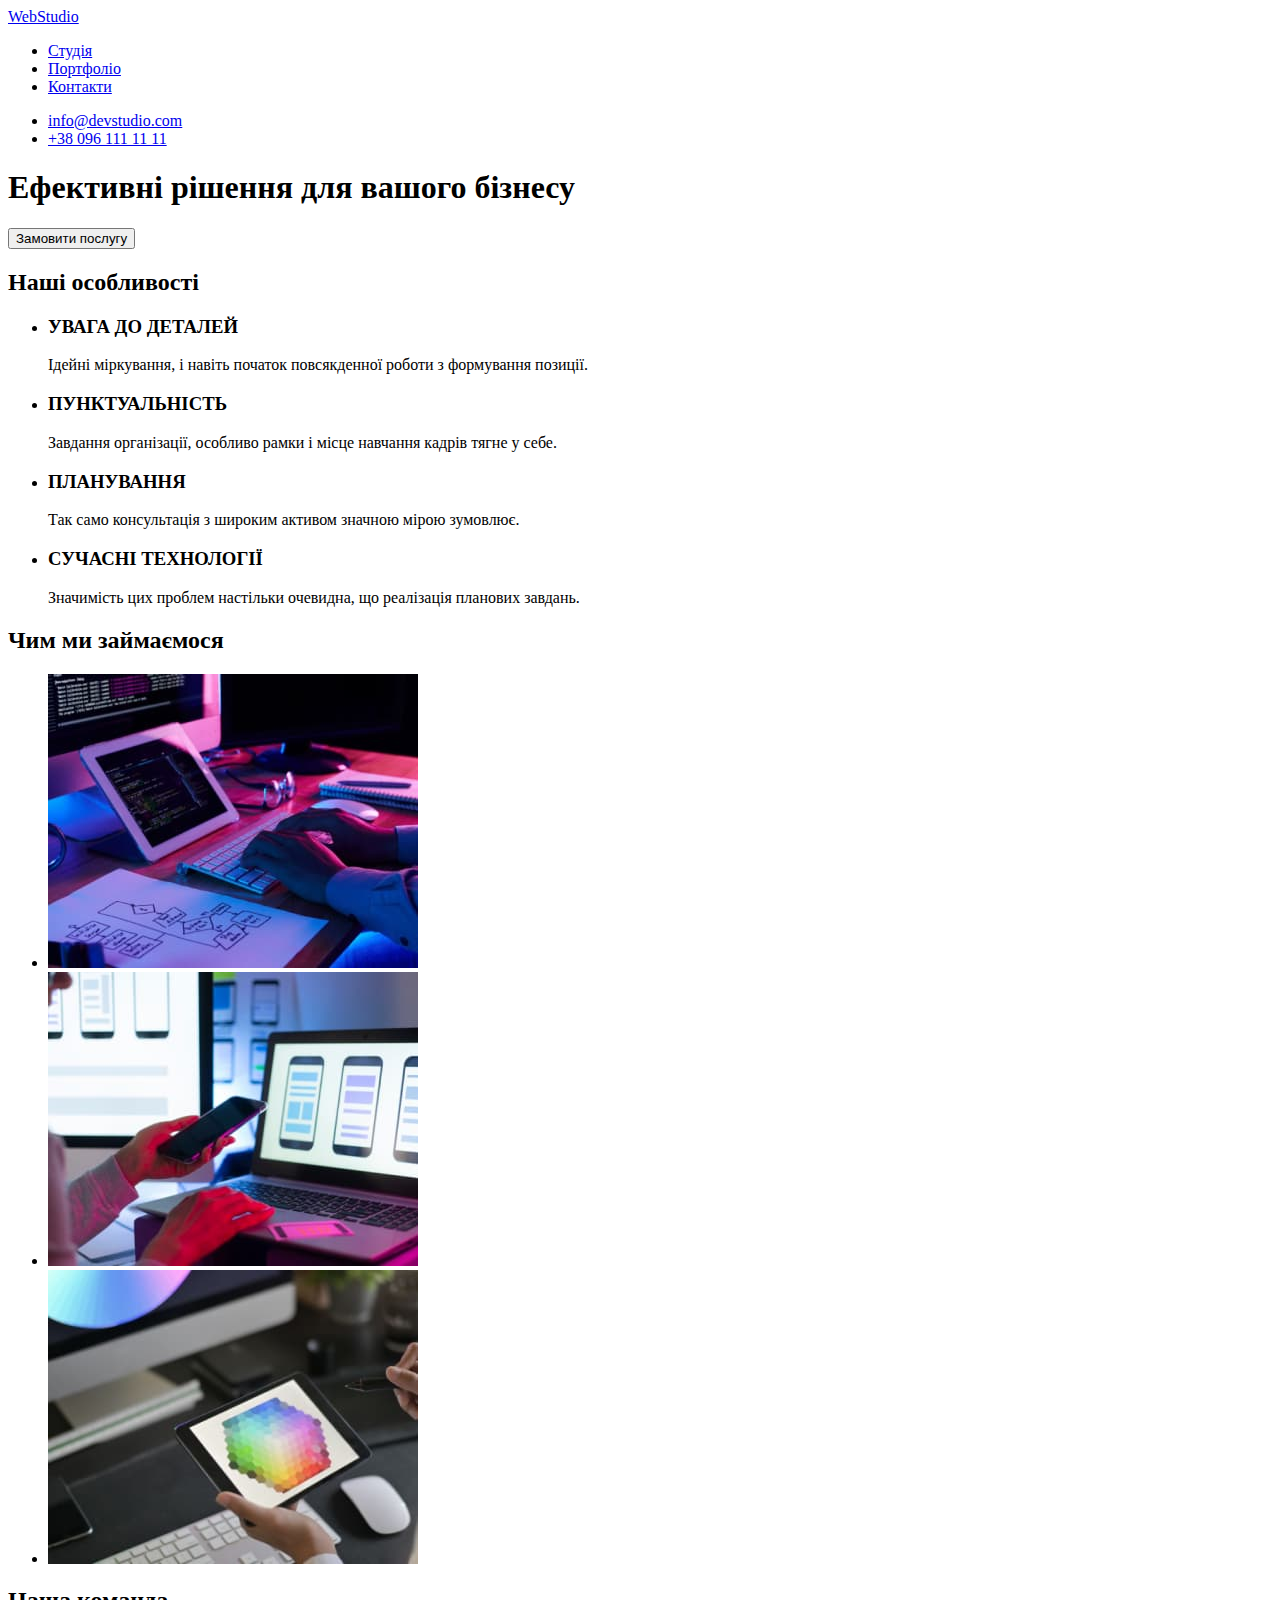
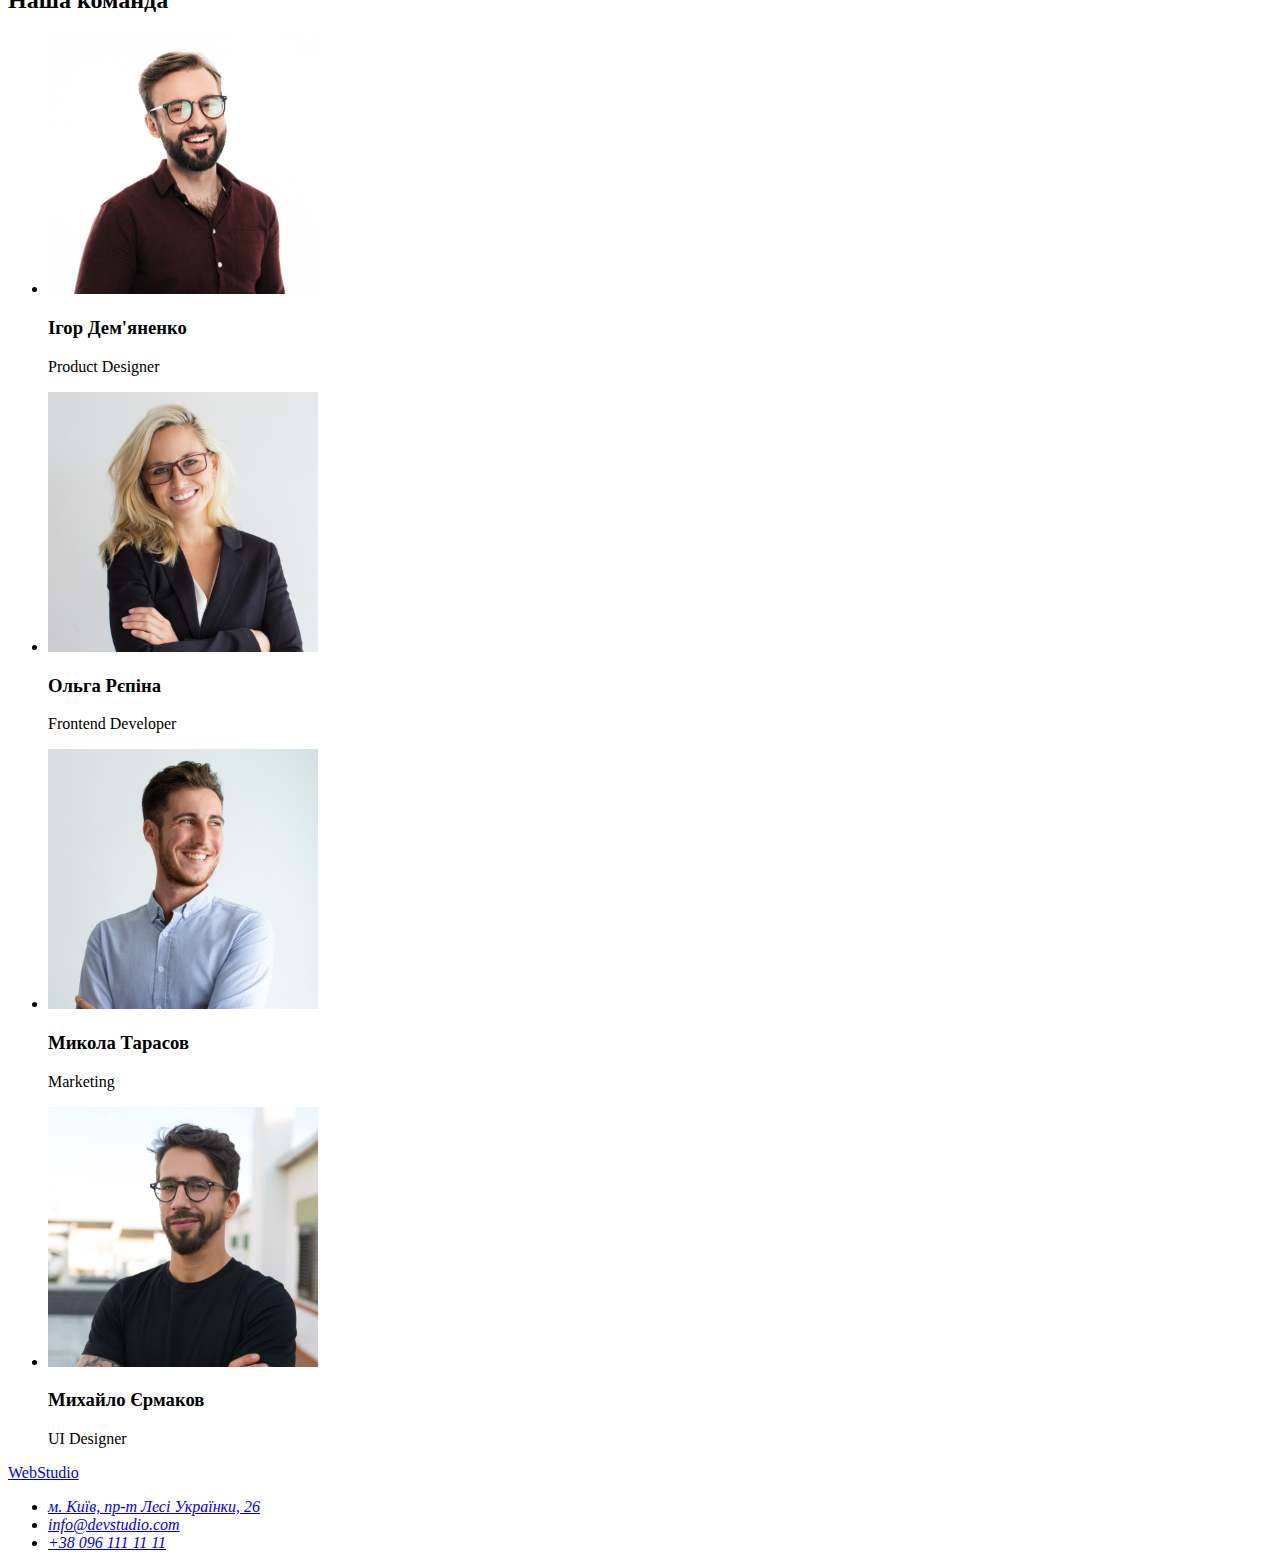
==== index.html @ e5ce69cd "start" ====
<!DOCTYPE html>
<html lang="uk">
<head>
    <meta charset="UTF-8">
    <meta http-equiv="X-UA-Compatible" content="IE=edge">
    <meta name="viewport" content="width=l, initial-scale=1.0">
    <title>WebStudio</title>
</head>
    <body>
      <header>
       <nav>
         <a href="/">
            WebStudio
         </a>
        <ul>
            <li><a href="#">Студія</a></li>
            <li><a href="#">Портфоліо</a></li>
            <li><a href="#">Контакти</a></li>
        </ul>
        <ul>
            <li><a href="mailto:info@devstudio.com">info@devstudio.com </a></li>
            <li><a href="tel:+380961111111">+38 096 111 11 11 </a></li>
        </ul>
       </nav>
      </header>             
        <main>
         <section>
            <h1>Ефективні рішення для вашого бізнесу</h1>
            <button type="button">Замовити послугу</button>
        </section>    
        <section>
            <h2>Наші особливості</h2>
         <ul>
            <li>
                <h3>УВАГА ДО ДЕТАЛЕЙ</h3>
                <p>Ідейні міркування, і навіть початок повсякденної роботи з формування позиції.</p>
            </li>
            <li>
                <h3>ПУНКТУАЛЬНІСТЬ</h3>
                <p>Завдання організації, особливо рамки і місце навчання кадрів тягне у себе.</p>
            </li>
            <li>
                <h3>ПЛАНУВАННЯ</h3>
                <p>Так само консультація з широким активом значною мірою зумовлює.</p>
            </li>
            <li>
                <h3>СУЧАСНІ ТЕХНОЛОГІЇ</h3>
                <p>Значимість цих проблем настільки очевидна, що реалізація планових завдань.</p>
            </li>
        </ul>   
        </section>
        <section>
           <h2>Чим ми займаємося</h2>
    <ul>
        <li>
            <img src="./images/img1.jpg" alt="фото1" width="370" height="294" />
        </li>
        <li>
            <img src="./images/img2.jpg" alt="фото2" width="370" height="294" />
        </li>
        <li>
            <img src="./images/img3.jpg" alt="фото3" width="370" height="294" />
        </li>
    </ul> 
        </section>   
      <section>
        <h2>Наша команда</h2>
        <ul>
            <li>
                <img src="./images/img4.jpg" alt="фото Ігора Дем'яненко" width="270" />
            <h3> Ігор Дем'яненко</h3>
            <p> Product Designer </p>
            </li> 
            <li>
                <img src="./images/img5.jpg" alt="фото Ольги Рєпіної" width="270" />
                <h3> Ольга Рєпіна</h3>
                <p> Frontend Developer </p>
            </li>
            <li>
                <img src="./images/img6.jpg" alt="фото Миколи Тарасюка" width="270" />
                <h3> Микола Тарасов</h3>
                <p> Marketing </p>
            </li>
            <li>
                <img src="./images/img7.jpg" alt="фото Михайла Єрмакова" width="270" />
                <h3> Михайло Єрмаков</h3>
                <p> UI Designer </p>
            </li>
        </ul>
      </section>    
        </main>
              <footer>
        <a href="/">
        WebStudio
        </a>
        <address>
            <ul>
                <li> <a href="https://goo.gl/maps/6SvzSpmjhujq6x5f7" target="_blank" rel="noreferrer noopener nofollow" >м. Київ, пр-т Лесі Українки, 26</a></li>
                <li> <a href="mailto:info@devstudio.com">info@devstudio.com</a> </li>
                <li> <a href="tel:+380961111111"> +38 096 111 11 11</a> </li>
            </ul>
        </address>
            </footer>
    </body>
</html>
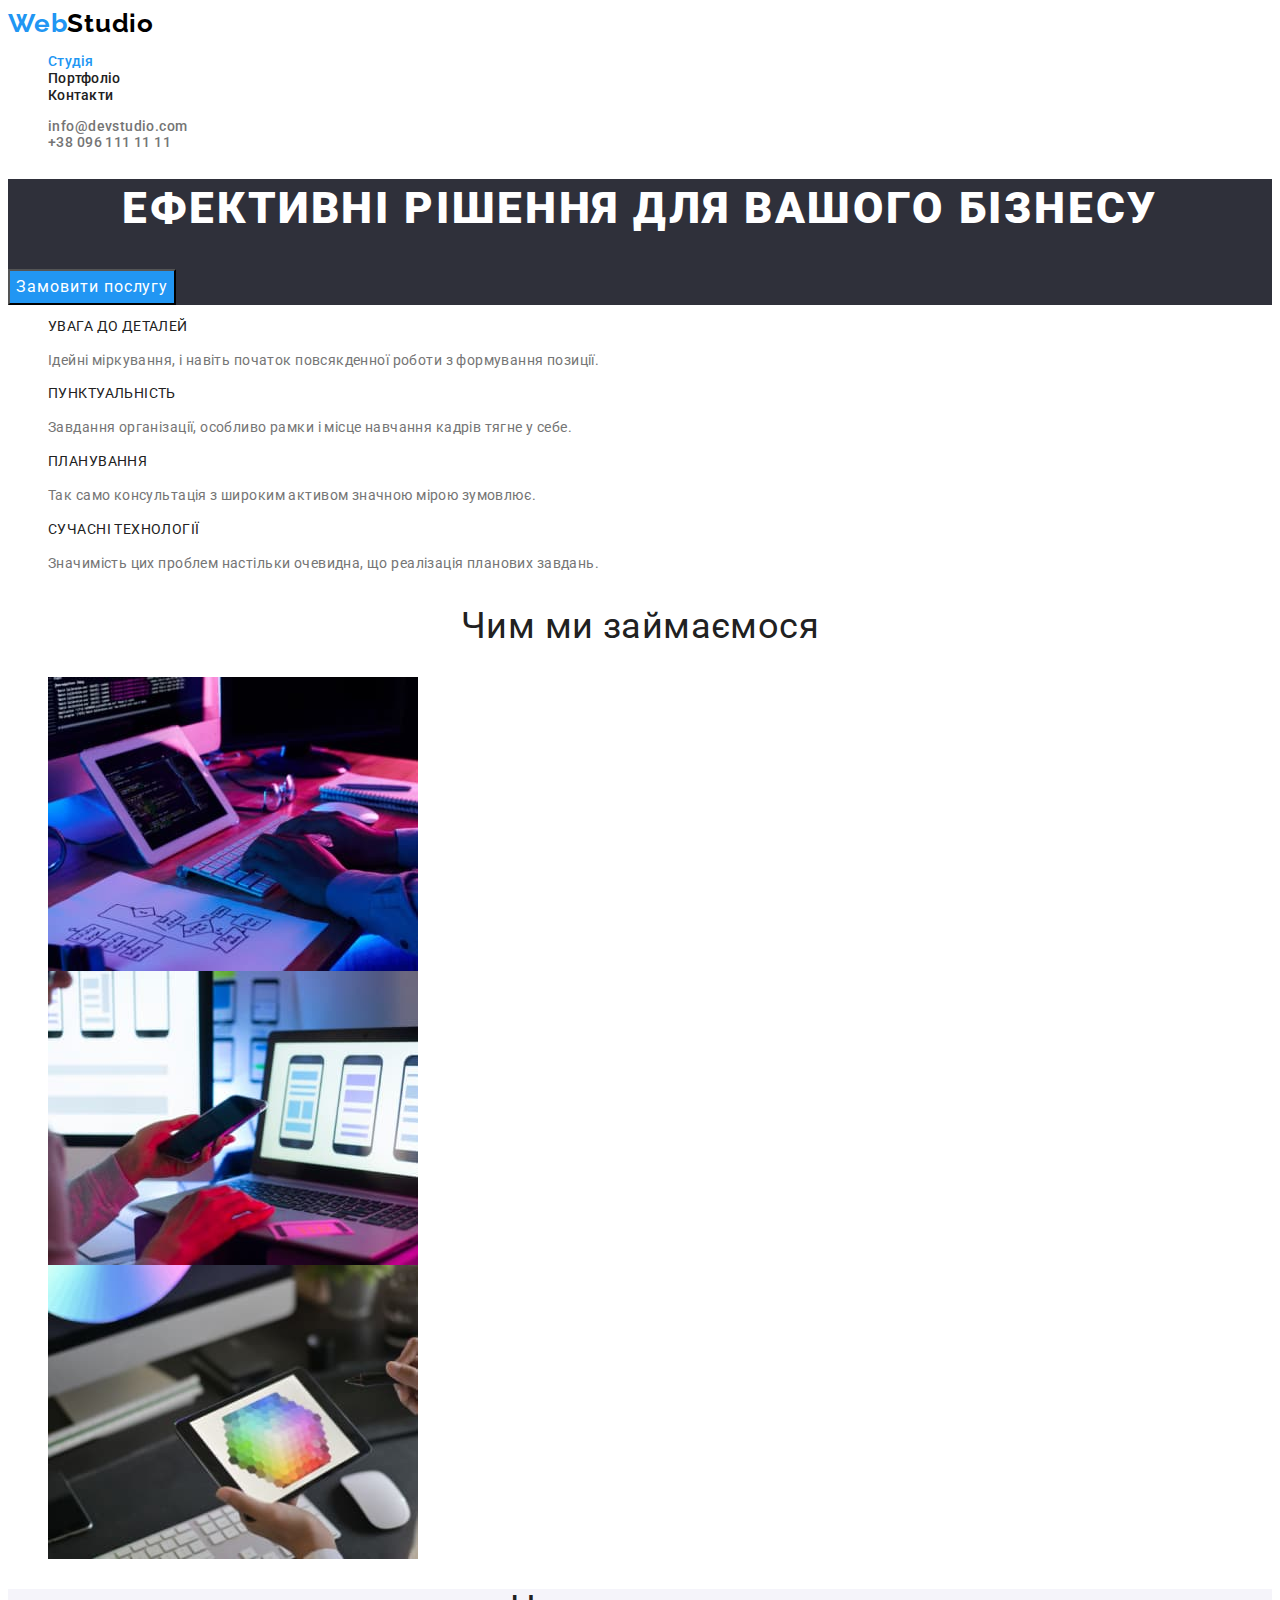
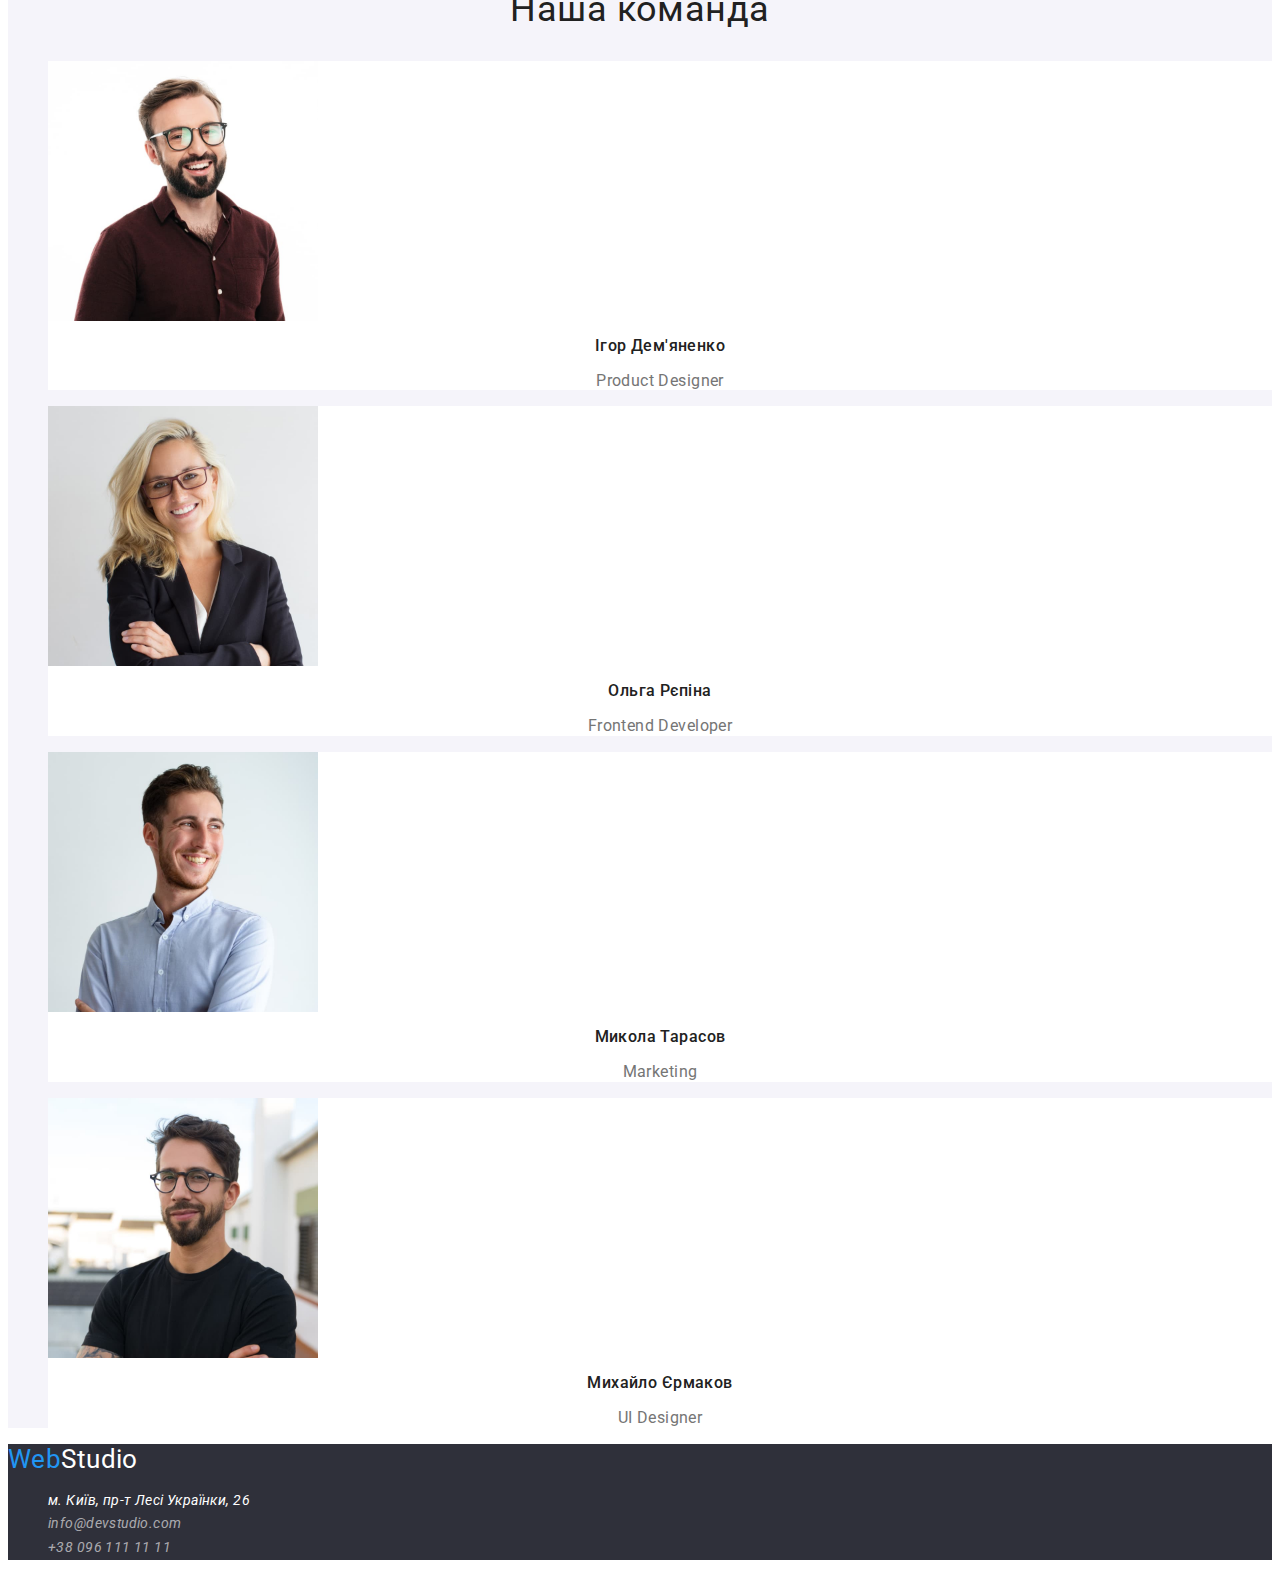
==== commit 3f3a05ce: "finish" ====
--- a/index.html
+++ b/index.html
@@ -5,99 +5,99 @@
     <meta http-equiv="X-UA-Compatible" content="IE=edge">
     <meta name="viewport" content="width=l, initial-scale=1.0">
     <title>WebStudio</title>
+    <link rel="preconnect" href="https://fonts.googleapis.com">
+<link rel="preconnect" href="https://fonts.gstatic.com" crossorigin>
+<link href="https://fonts.googleapis.com/css2?family=Raleway:wght@700&family=Roboto:wght@400;500;700;900&display=swap" rel="stylesheet">
+    <link rel="stylesheet" href="./css/styles.css">
 </head>
     <body>
       <header>
-       <nav>
-         <a href="/">
-            WebStudio
-         </a>
-        <ul>
-            <li><a href="#">Студія</a></li>
-            <li><a href="#">Портфоліо</a></li>
-            <li><a href="#">Контакти</a></li>
+       <nav class="page-navigation">
+         <a class="logo link" href="./index.html"><span class="logo-web">Web</span>Studio</a>
+        <ul class="menu-list list">
+            <li class="menu-item"><a class="menu-link link current" href="#">Студія</a></li>
+            <li class="menu-item"><a class="menu-link link" href="./portfolio.html">Портфоліо</a></li>
+            <li class="menu-item"><a class="menu-link link" href="#">Контакти</a></li>
         </ul>
-        <ul>
-            <li><a href="mailto:info@devstudio.com">info@devstudio.com </a></li>
-            <li><a href="tel:+380961111111">+38 096 111 11 11 </a></li>
+        <ul class="contact list">
+            <li class="contacts-item"><a class="header-contacts-email link" href="mailto:info@devstudio.com">info@devstudio.com </a></li>
+            <li class="contacts-item"><a class="header-contacts-number link" href="tel:+380961111111">+38 096 111 11 11 </a></li>
         </ul>
        </nav>
       </header>             
         <main>
-         <section>
-            <h1>Ефективні рішення для вашого бізнесу</h1>
-            <button type="button">Замовити послугу</button>
+         <section id="stydio" class="baner">
+            <h1 class="baner-text">Ефективні рішення для вашого бізнесу</h1>
+            <button type="button" class="baner-modal-button">Замовити послугу</button>
         </section>    
-        <section>
-            <h2>Наші особливості</h2>
-         <ul>
-            <li>
-                <h3>УВАГА ДО ДЕТАЛЕЙ</h3>
-                <p>Ідейні міркування, і навіть початок повсякденної роботи з формування позиції.</p>
+        <section id="benefits" class="benefits">
+            <h2 class="benefits-caption visually-hidden">Наші особливості</h2>
+         <ul class="benefits-list list">
+            <li class="benefits-list-item">
+                <h3 class="benefits-subtitle">УВАГА ДО ДЕТАЛЕЙ</h3>
+                <p class="benefits-text">Ідейні міркування, і навіть початок повсякденної роботи з формування позиції.</p>
             </li>
-            <li>
-                <h3>ПУНКТУАЛЬНІСТЬ</h3>
-                <p>Завдання організації, особливо рамки і місце навчання кадрів тягне у себе.</p>
+            <li class="benefits-list-item">
+                <h3 class="benefits-subtitle">ПУНКТУАЛЬНІСТЬ</h3>
+                <p class="benefits-text">Завдання організації, особливо рамки і місце навчання кадрів тягне у себе.</p>
             </li>
-            <li>
-                <h3>ПЛАНУВАННЯ</h3>
-                <p>Так само консультація з широким активом значною мірою зумовлює.</p>
+            <li class="benefits-list-item">
+                <h3 class="benefits-subtitle">ПЛАНУВАННЯ</h3>
+                <p class="benefits-text">Так само консультація з широким активом значною мірою зумовлює.</p>
             </li>
-            <li>
-                <h3>СУЧАСНІ ТЕХНОЛОГІЇ</h3>
-                <p>Значимість цих проблем настільки очевидна, що реалізація планових завдань.</p>
+            <li class="benefits-list-item">
+                <h3 class="benefits-subtitle">СУЧАСНІ ТЕХНОЛОГІЇ</h3>
+                <p class="benefits-text">Значимість цих проблем настільки очевидна, що реалізація планових завдань.</p>
             </li>
         </ul>   
         </section>
-        <section>
-           <h2>Чим ми займаємося</h2>
-    <ul>
-        <li>
+        <section class="about-us">
+           <h2 class="about-caption">Чим ми займаємося</h2>
+    <ul class="about-list list">
+        <li class="about-img">
             <img src="./images/img1.jpg" alt="фото1" width="370" height="294" />
         </li>
-        <li>
+        <li class="about-img">
             <img src="./images/img2.jpg" alt="фото2" width="370" height="294" />
         </li>
-        <li>
+        <li class="about-img">
             <img src="./images/img3.jpg" alt="фото3" width="370" height="294" />
         </li>
     </ul> 
         </section>   
-      <section>
-        <h2>Наша команда</h2>
-        <ul>
-            <li>
+      <section class="our-team">
+        <h2 class="our-team-caption">Наша команда</h2>
+        <ul class="workers-list list">
+            <li class="workers-item">
                 <img src="./images/img4.jpg" alt="фото Ігора Дем'яненко" width="270" />
-            <h3> Ігор Дем'яненко</h3>
-            <p> Product Designer </p>
+            <h3 class="workers-name"> Ігор Дем'яненко</h3>
+            <p class="workers-position"> Product Designer </p>
             </li> 
-            <li>
+            <li class="workers-item">
                 <img src="./images/img5.jpg" alt="фото Ольги Рєпіної" width="270" />
-                <h3> Ольга Рєпіна</h3>
-                <p> Frontend Developer </p>
+                <h3 class="workers-name"> Ольга Рєпіна</h3>
+                <p class="workers-position"> Frontend Developer </p>
             </li>
-            <li>
+            <li class="workers-item">
                 <img src="./images/img6.jpg" alt="фото Миколи Тарасюка" width="270" />
-                <h3> Микола Тарасов</h3>
-                <p> Marketing </p>
+                <h3 class="workers-name"> Микола Тарасов</h3>
+                <p class="workers-position"> Marketing </p>
             </li>
-            <li>
+            <li class="workers-item">
                 <img src="./images/img7.jpg" alt="фото Михайла Єрмакова" width="270" />
-                <h3> Михайло Єрмаков</h3>
-                <p> UI Designer </p>
+                <h3 class="workers-name"> Михайло Єрмаков</h3>
+                <p class="workers-position"> UI Designer </p>
             </li>
         </ul>
       </section>    
         </main>
-              <footer>
-        <a href="/">
-        WebStudio
-        </a>
-        <address>
-            <ul>
-                <li> <a href="https://goo.gl/maps/6SvzSpmjhujq6x5f7" target="_blank" rel="noreferrer noopener nofollow" >м. Київ, пр-т Лесі Українки, 26</a></li>
-                <li> <a href="mailto:info@devstudio.com">info@devstudio.com</a> </li>
-                <li> <a href="tel:+380961111111"> +38 096 111 11 11</a> </li>
+              <footer class="footer">
+        <a class="logo-footer link" href="./index.html"><span class="logo-web">Web</span>Studio</a>
+        <address class="address">
+            <ul class="address-list list">
+                <li class="address-list-item"> <a class="adress-map link" href="https://goo.gl/maps/6SvzSpmjhujq6x5f7" target="_blank" rel="noreferrer noopener nofollow" >м. Київ, пр-т Лесі Українки, 26</a></li>
+                <li class="adress-list-item"> <a class="footer-contacts-email link" href="mailto:info@devstudio.com">info@devstudio.com</a> </li>
+                <li class="adress-list-item"> <a class="footer-contacts-number link" href="tel:+380961111111"> +38 096 111 11 11</a> </li>
             </ul>
         </address>
             </footer>
--- a/css/styles.css
+++ b/css/styles.css
@@ -0,0 +1,228 @@
+:root {
+    --main-font-family: 'Roboto', sans-serif;
+    --secondary-font-family: 'Raleway', sans-serif
+    --primary-font-weight: 700;
+    --secondary-font-weight: 400;
+    --primary-font-size: 14px;
+    --main-color: #212121;
+    --secondary-color: #757575;
+    --accent-color: #2196f3;
+    --other-color: #ffffff;
+    --logo-color: #000000;
+    --primary-background-color: #2f303a;
+    --secondary-background-color: #f5f4fa;
+}
+.link {
+    text-decoration: none;
+}
+.link {text-decoration: none;}
+.list {list-style: none;}
+img {display: block;}
+.visually-hidden {position: absolute; 
+white-space: nowrap;
+width: 1px; 
+height: 1px; 
+overflow: hidden;
+border: 0; 
+padding: 0;
+clip: rect(0 0 0 0);
+clip-path: inset(50%);
+margin: -1px;
+}
+body {
+    font-family: 'Roboto', sans-serif;
+    font-size: var(--primary-font-size);
+    letter-spacing: 0.03em;
+    color: var(--main-color);
+    background-color: var(--other-color);
+}
+.logo {
+    color: var(--logo-color);
+    font-family: 'Raleway';
+    font-style: normal;
+    font-weight: 700;
+    font-size: 26px;
+    line-height: 31px;
+    letter-spacing: 00.03em;
+}
+.logo-web {
+    color: var(--accent-color);
+}
+.menu-list .link {
+    color: var(--main-color);
+    font-weight: 500;
+    font-size: 14px;
+    line-height: 1.14em;
+    letter-spacing: 0.02em;
+}
+.menu-list .link.current {
+    color: var(--accent-color);
+}
+.menu-link:hover,
+.menu-link:focus {color: var(--accent-color);}
+.contacts-list {
+    font-weight: 500;
+    line-height: 1.14em;
+    letter-spacing: 0.02em;
+}
+.header-contacts-email,
+.header-contacts-number {
+    color: var(--secondary-color);
+    font-weight: 500;
+}
+.header-contacts-email:hover,
+.header-contacts-email:focus {
+    color: var(--accent-color);
+}
+.header-contacts-number:hover,
+.header-contacts-number:focus {
+    color: var(--accent-color);
+}
+.baner {
+    background-color: var(--primary-background-color);
+    color: var(--other-color);
+}
+.baner-text {
+    font-weight: 900;
+    font-size: 44px;
+    line-height: 1.36;
+    text-align: center;
+    letter-spacing: 0.06em;
+    text-transform: uppercase;
+}
+.baner-modal-button {
+    font-family: var(--main-font);
+    background-color: var(--accent-color);
+    color: var(--other-color);
+    cursor: pointer;
+    font-weight: var(--primary-font-weight);
+    font-size: 16px;
+    line-height: 1.875em;
+    display: flex;
+    align-items: center;
+    text-align: center;
+    letter-spacing: 0.06em;
+}
+.baner-modal-button:hover,
+.baner-modal-button:focus {
+    background-color: #188ce8;
+    color: var(--other-color);
+}
+.benefits-caption {
+    font-style: normal;
+    font-weight: var(--primary-font-weight);
+    font-size: 36px;
+    line-height: 1.16em;
+    text-align: center;
+}
+.benefits-list {
+    font-weight: var(--primary-font-weight);
+    line-height: 1.14em;
+}
+.benefits-subtitle {
+    font-weight: var(--primary-font-weight);
+    font-size: 14px;
+    line-height: 1.14em;
+    text-transform: uppercase;
+}
+.benefits-text {
+    color: var(--secondary-color);
+    font-weight: var(--secondary-font-weight);
+    line-height: 1.7em;
+}
+.about-caption {
+    font-weight: var(--primary-font-weight);
+    font-size: 36px;
+    line-height: 1.16em;
+    text-align: center;
+}
+.our-team {
+    background-color: var(--secondary-background-color);
+    }
+.our-team-caption {
+    font-weight: var(--primary-font-weight);
+    font-size: 36px;
+    line-height: 1.16em;
+    text-align: center;
+}
+.workers-item {
+    background-color: var(--other-color);
+}
+.workers-name {
+    font-weight: 500;
+    font-size: 16px;
+    line-height: 1.18;
+    text-align: center;
+}
+.workers-position {
+    color: var(--secondary-color);
+    font-weight: var(--secondary-font-weight);
+    font-size: 16px;
+    line-height: 1.18;
+    text-align: center;
+}
+.footer {
+    background-color: #2f303a;
+}
+.logo-footer {
+    color: var(--other-color);
+    font-family: var(--secondary-font-family);
+    font-weight: var(--primary-font-weight);
+    font-size: 26px;
+    line-height: 1.19;
+}
+.adress-list {
+    font-style: normal;
+    font-weight: var(--secondary-font-weight);
+    line-height: 1.7;
+}
+.adress-map {
+    color: var(--other-color);
+    font-weight: var(--secondary-font-weight);
+    line-height: 1.7;
+}
+.footer-contacts-email,
+.footer-contacts-number {
+    color: rgba(255, 255, 255, 0.6);
+    font-weight: var(--secondary-font-weight);
+    line-height: 1.7;
+}
+.footer-contacts-email:hover,
+.footer-contacts-email:focus {
+    color: var(--accent-color);
+}
+.footer-contacts-number:hover,
+.footer-contacts-number:focus {
+    color: var(--accent-color);
+}
+.services-nav-list {
+    color: var(--main-color);
+    font-weight: 500;
+    font-size: 16px;
+    line-height: 1.62;
+}
+.services-nav-button {
+    font-family: var(--main-font-family);
+    font-weight: 500;
+    font-size: 16px;
+    line-height: 1.6;
+    text-align: center;
+    cursor: pointer;
+}
+.services-nav-button:hover,
+.services-nav-button:focus {
+    background-color: var(--accent-color);
+    color: var(--other-color);
+}
+.services-title {
+    color: var(--main-color);
+    font-weight: var(--primary-font-weight);
+    font-size: 18px;
+    line-height: 2;
+    letter-spacing: 0.06em;
+}
+.services-section {
+    color: var(--secondary-color);
+    font-size: 16px;
+    line-height: 1.875;
+}